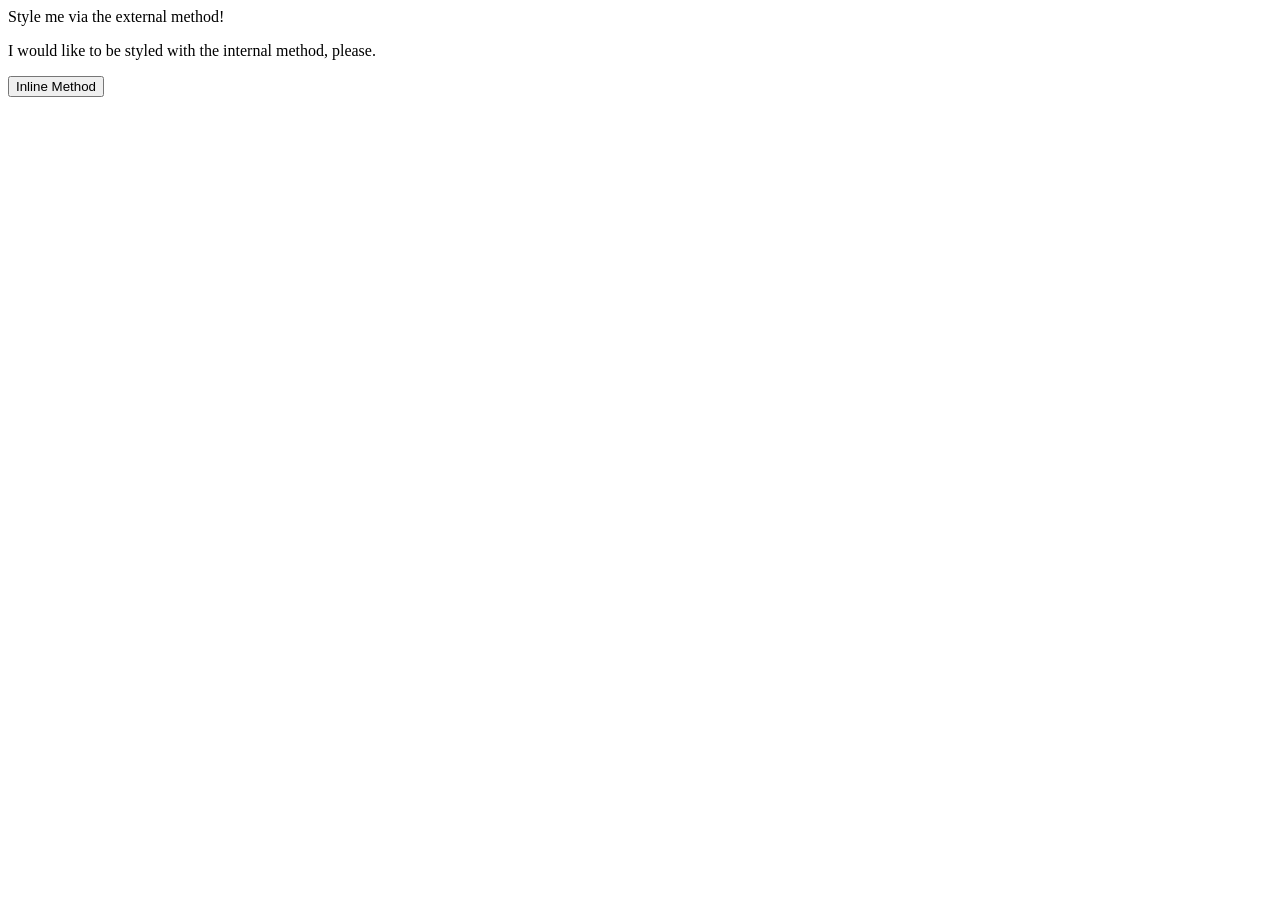
==== 01 - CSS METHODS/index.html @ ead66cc3 "Link to CSS stylesheet" ====
<!DOCTYPE html>
<html lang="en">
<link rel="stylesheet" href="styles.css">

<head>
  <meta charset="UTF-8">
  <meta http-equiv="X-UA-Compatible" content="IE=edge">
  <meta name="viewport" content="width=device-width, initial-scale=1.0">
  <title>Methods for Adding CSS</title>
</head>

<body>
  <div>Style me via the external method!</div>
  <p>I would like to be styled with the internal method, please.</p>
  <button>Inline Method</button>
</body>

</html>
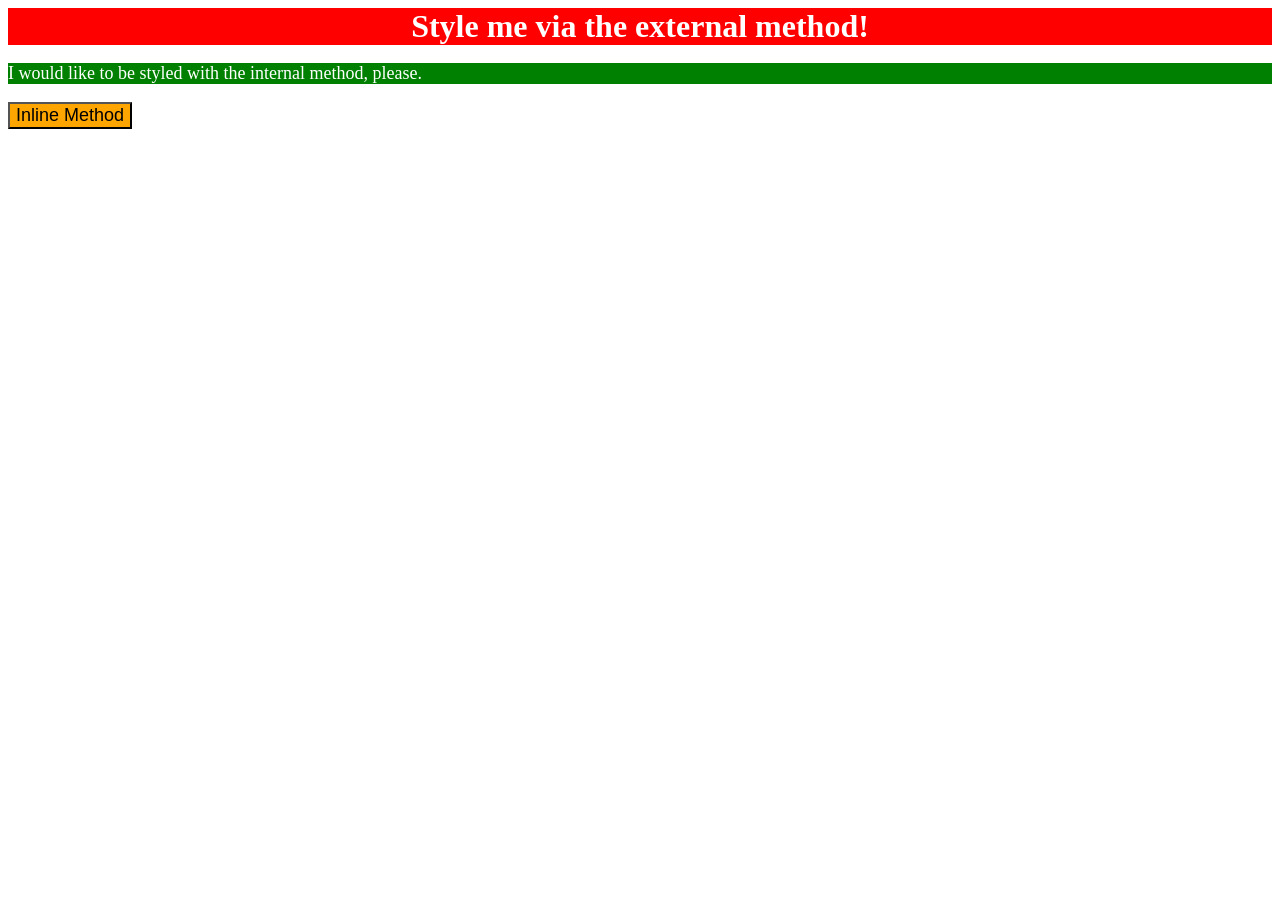
==== commit c5289d24: "Style using internal method for p element and inline method for button element" ====
--- a/01 - CSS METHODS/index.html
+++ b/01 - CSS METHODS/index.html
@@ -1,8 +1,16 @@
 <!DOCTYPE html>
 <html lang="en">
-<link rel="stylesheet" href="styles.css">
 
 <head>
+  <link rel="stylesheet" href="styles.css">
+  <style>
+    p {
+      background-color: green;
+      color: white;
+      font-size: 18px;
+
+    }
+  </style>
   <meta charset="UTF-8">
   <meta http-equiv="X-UA-Compatible" content="IE=edge">
   <meta name="viewport" content="width=device-width, initial-scale=1.0">
@@ -12,7 +20,7 @@
 <body>
   <div>Style me via the external method!</div>
   <p>I would like to be styled with the internal method, please.</p>
-  <button>Inline Method</button>
+  <button style="background-color: orange; font-size: 18px;">Inline Method</button>
 </body>
 
 </html>
--- a/01 - CSS METHODS/styles.css
+++ b/01 - CSS METHODS/styles.css
@@ -0,0 +1,7 @@
+div {
+    color: white;
+    background-color: red;
+    font-size: 32px;
+    text-align: center;
+    font-weight: bold;
+}
